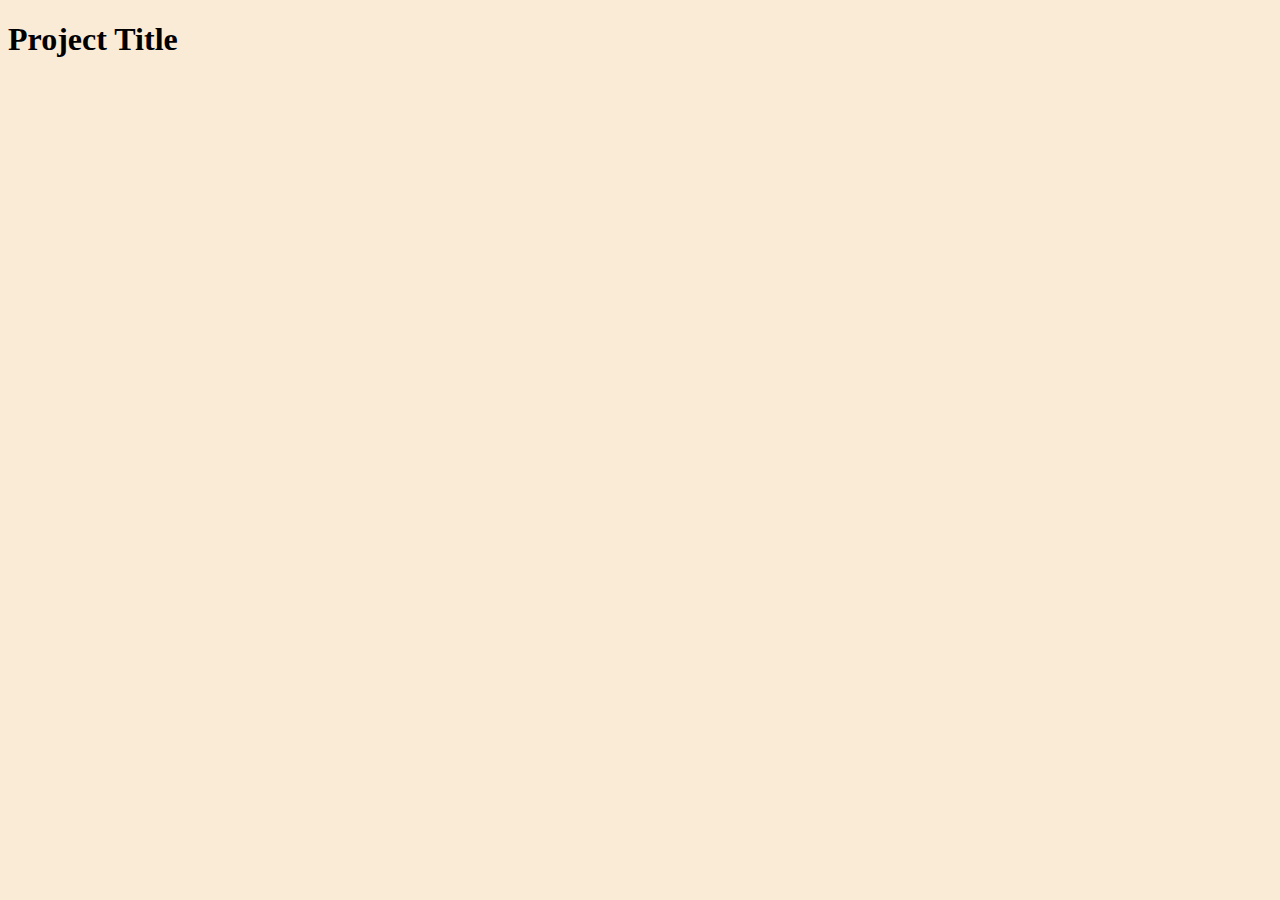
==== Project-Template/index.html @ d9f7457b "uplaoding Particle" ====
<!DOCTYPE html>
<html lang="en">

<head>
    <meta charset="UTF-8">
    <meta name="viewport" content="width=device-width, initial-scale=1.0">
    <title>Document</title>

    <link rel="stylesheet" href="css/style.css">

    <script src="js/lib/p5.js"></script>
    <script src="js/lib/p5.sound.js"></script>
</head>

<body>
    <h1>Project Title</h1>

    <script src="js/index.js"></script>
</body>

</html>
---- Project-Template/css/style.css ----
body {
    background-color: antiquewhite;
}
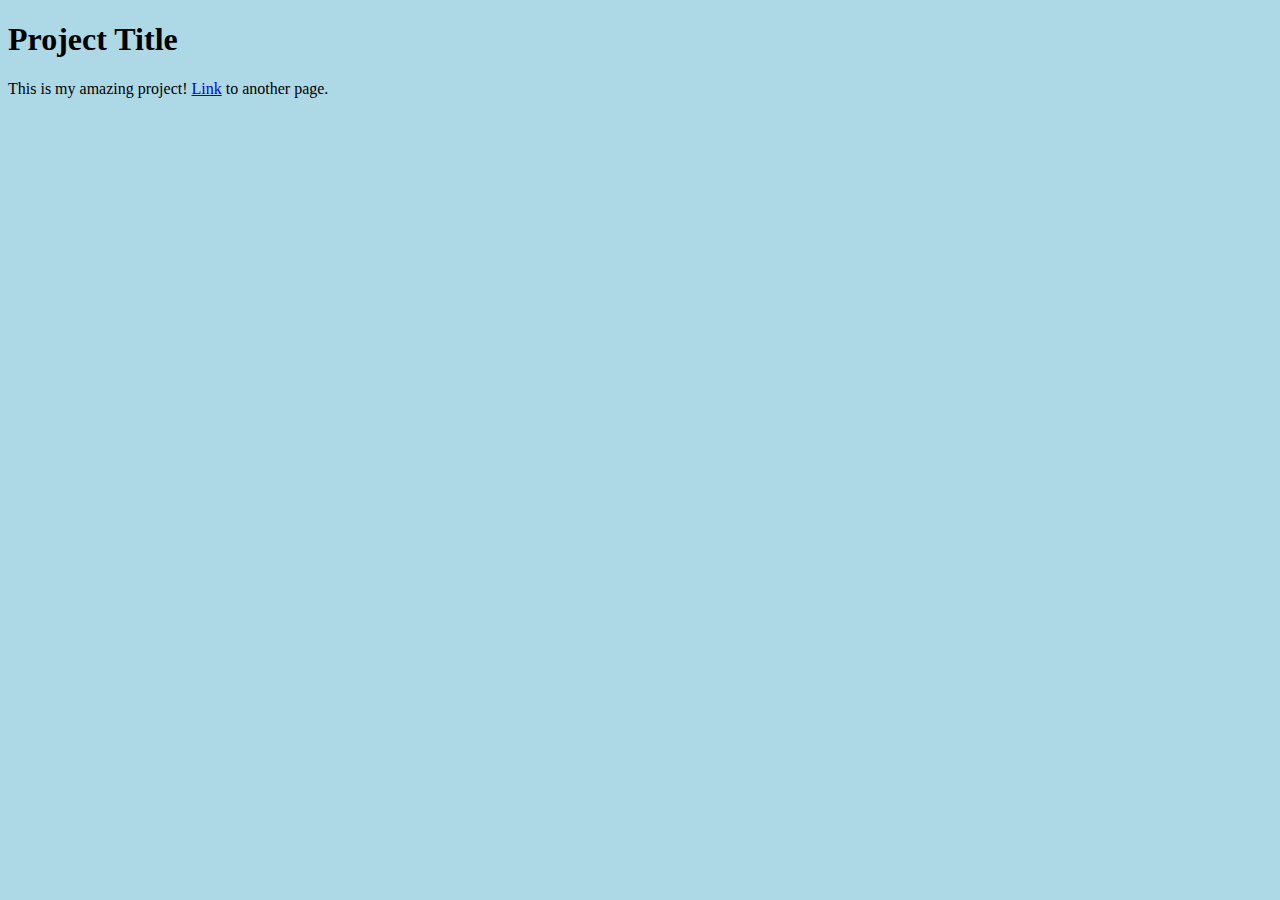
==== commit 10bf5a57: "Project-B" ====
--- a/Project-Template/index.html
+++ b/Project-Template/index.html
@@ -2,20 +2,22 @@
 <html lang="en">
 
 <head>
-    <meta charset="UTF-8">
-    <meta name="viewport" content="width=device-width, initial-scale=1.0">
-    <title>Document</title>
+  <meta charset="UTF-8">
+  <meta name="viewport" content="width=device-width, initial-scale=1.0">
 
-    <link rel="stylesheet" href="css/style.css">
+  <title>Project</title>
 
-    <script src="js/lib/p5.js"></script>
-    <script src="js/lib/p5.sound.js"></script>
+  <link rel="stylesheet" href="css/style.css">
+
+  <script src="js/lib/p5.js"></script>
+  <script src="js/lib/p5.sound.js"></script>
 </head>
 
 <body>
-    <h1>Project Title</h1>
-
-    <script src="js/index.js"></script>
+  <h1>Project Title</h1>
+  <p>This is my amazing project! <a href="page1.html">Link</a> to another page.</p>
+  <!-- at the end of body! -->
+  <script src="js/index.js"></script>
 </body>
 
 </html>--- a/Project-Template/css/style.css
+++ b/Project-Template/css/style.css
@@ -1,3 +1,3 @@
 body {
-    background-color: antiquewhite;
+  background-color: lightblue;
 }